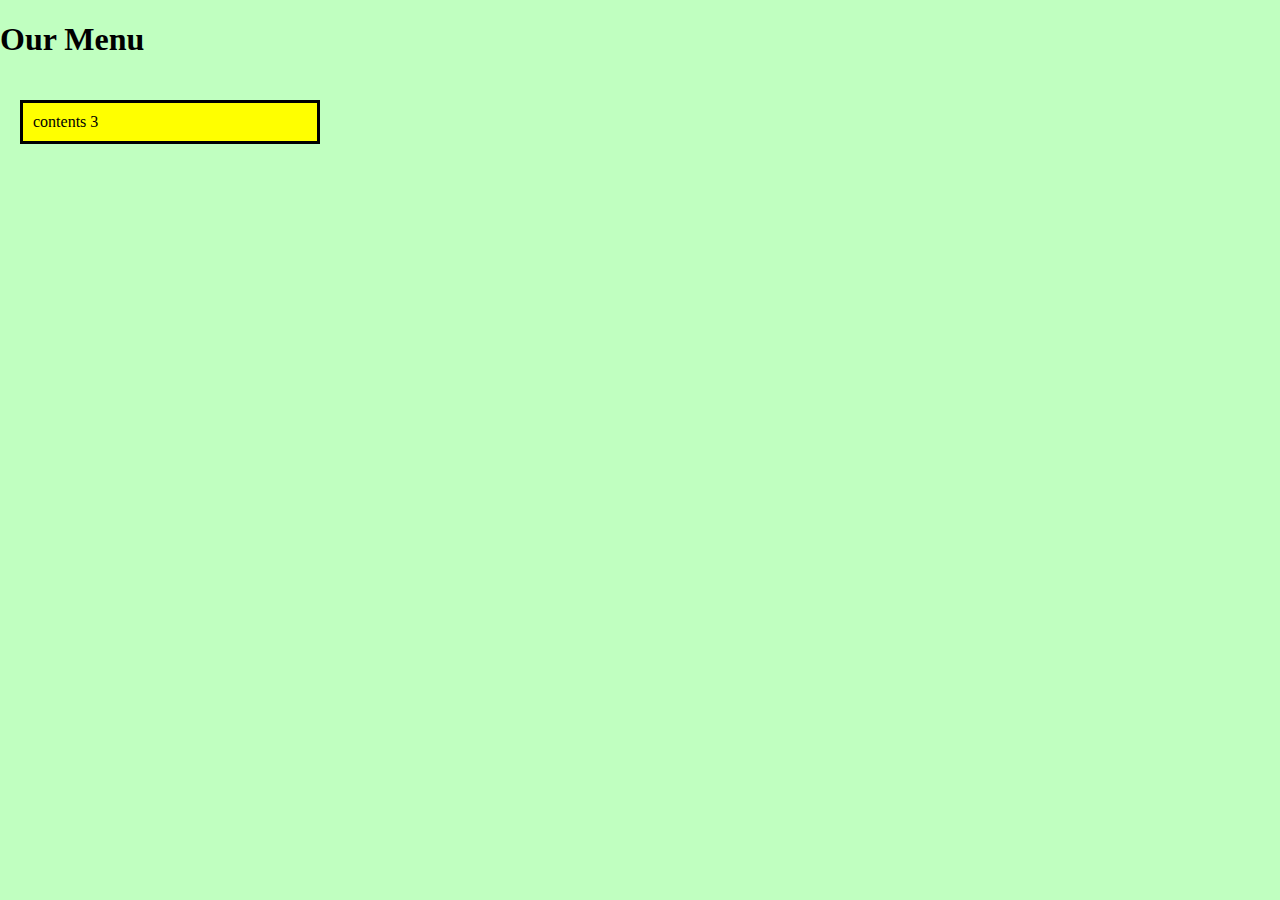
==== Projects/index.html @ 7354e559 "try, try agin" ====
<!DOCTYPE html>
<html>
<head>
	<meta charset=“utf-8”>
	<title>Menu (Test 1)</title>
	<link rel="stylesheet" type="text/css" href="TestOne.css">
</head>
<body>
	<h1 >Our Menu</h1>

	<div id="box1">
		<div id="cont1">contents 1</div>
	</div>
	<div id="box2">
		<div id="cont2">contents 2</div>
	</div>
	<div id="box3">
		<div id="cont3">contents 3</div>
	</div>
</body>
</html>
---- Projects/TestOne.css ----
body {font-family: Fira Sans, serif;
	font-weight: 100;
margin:0;
padding:0;
background-color: #c0ffc0;}

h1{font: 1.2em;
justify-content: center;}

* {box-sizing: border-box;}
#box1 {
	position: absolute;
	background-color: blue;
	padding: 10px;
	border: 3px solid black;
	margin: 20px;
	width: 300px;
	}
#box2 {
	position: absolute;
	background-color: red;
	padding: 10px;
	border: 3px solid black;
	margin: 20px;
	width: 300px;
	}
#box3 {
	position: absolute;
	background-color: yellow;
	padding: 10px;
	border: 3px solid black;
	margin: 20px;
	width: 300px;
	}
#content1 {
	position: absolute;
	background-color: #f0f0f0;
	padding: 2px;
	border: 1px solid black;
	margin: 6px;
	width: 200px;
	}
@media (min-width: 768px) and (max-width: 991px) {background-color: #c0c0c0;}
@media (max-width: 767px) {}
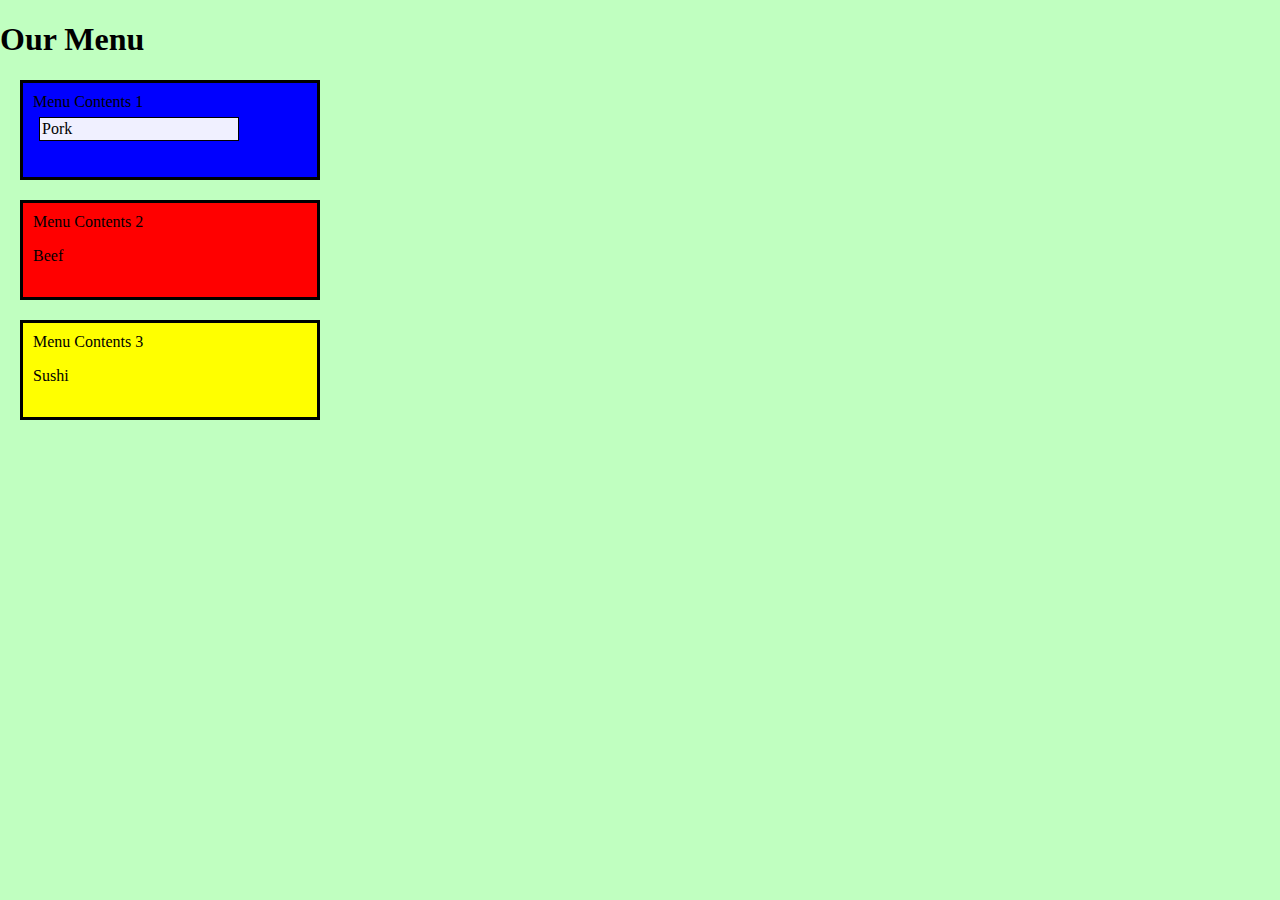
==== commit 92e839ac: "here we go go" ====
--- a/Projects/index.html
+++ b/Projects/index.html
@@ -8,14 +8,14 @@
 <body>
 	<h1 >Our Menu</h1>
 
-	<div id="box1">
-		<div id="cont1">contents 1</div>
+	<div id="box1"> Menu Contents 1
+		<p id="cont1">Pork</p>
 	</div>
-	<div id="box2">
-		<div id="cont2">contents 2</div>
+	<div id="box2"> Menu Contents 2
+		<p id="cont2">Beef</p>
 	</div>
-	<div id="box3">
-		<div id="cont3">contents 3</div>
+	<div id="box3"> Menu Contents 3
+		<p id="cont3">Sushi</p>
 	</div>
 </body>
 </html>
--- a/Projects/TestOne.css
+++ b/Projects/TestOne.css
@@ -1,4 +1,4 @@
-body {font-family: Fira Sans, serif;
+body {font-family: cursive;
 	font-weight: 100;
 margin:0;
 padding:0;
@@ -9,36 +9,35 @@
 
 * {box-sizing: border-box;}
 #box1 {
-	position: absolute;
 	background-color: blue;
 	padding: 10px;
 	border: 3px solid black;
 	margin: 20px;
+	height: 100px;
 	width: 300px;
 	}
 #box2 {
-	position: absolute;
 	background-color: red;
 	padding: 10px;
 	border: 3px solid black;
 	margin: 20px;
+	height: 100px;
 	width: 300px;
 	}
 #box3 {
-	position: absolute;
 	background-color: yellow;
 	padding: 10px;
 	border: 3px solid black;
 	margin: 20px;
+	height: 100px;
 	width: 300px;
 	}
-#content1 {
-	position: absolute;
-	background-color: #f0f0f0;
+#cont1 {
+	background-color: #f0f0ff;
 	padding: 2px;
 	border: 1px solid black;
 	margin: 6px;
 	width: 200px;
 	}
-@media (min-width: 768px) and (max-width: 991px) {background-color: #c0c0c0;}
-@media (max-width: 767px) {}
+@media (min-width: 768px) and (max-width: 991px) {body {background-color: #c0c0c0;}}
+@media (max-width: 767px)
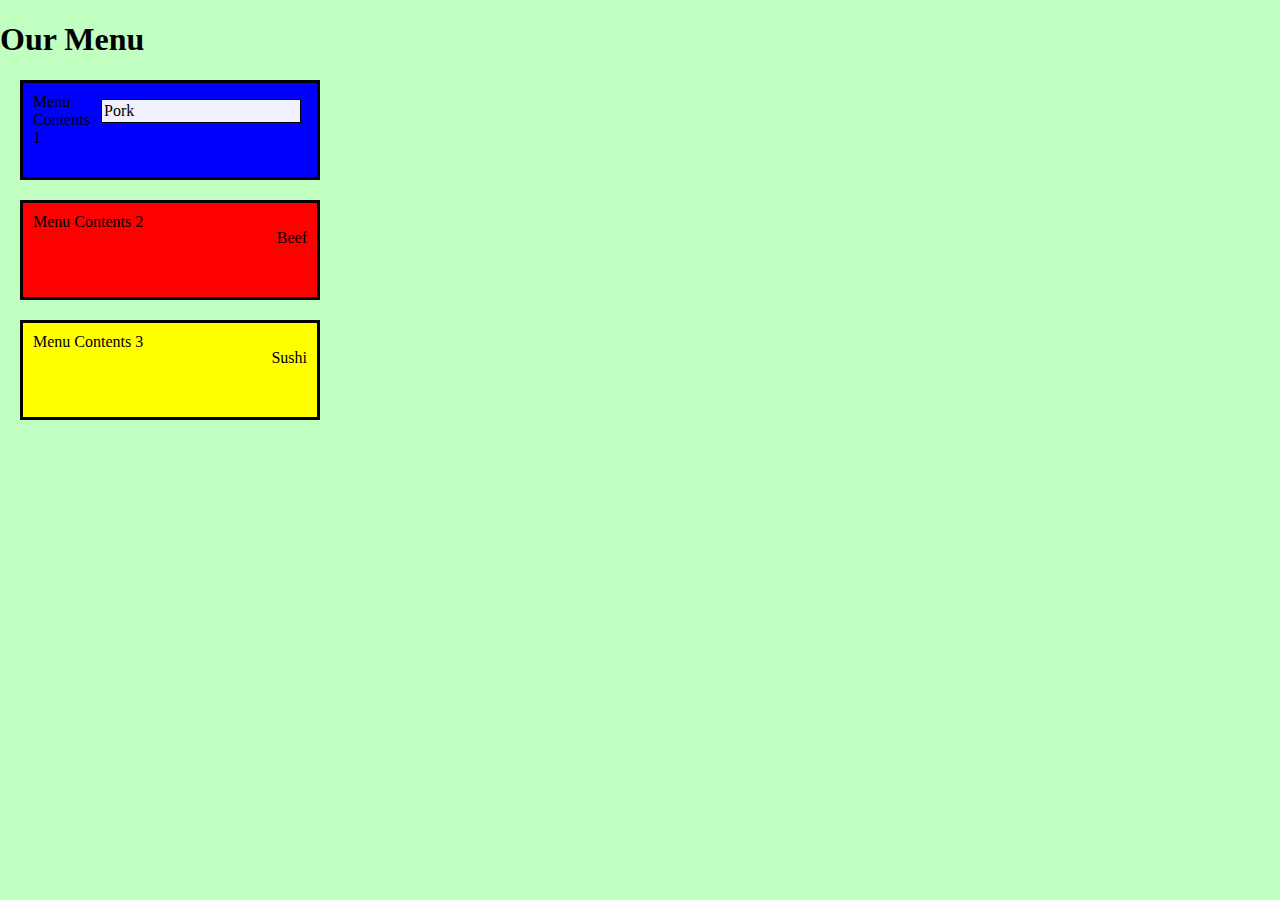
==== commit eccb51fe: "getting closer" ====
--- a/Projects/index.html
+++ b/Projects/index.html
@@ -8,14 +8,17 @@
 <body>
 	<h1 >Our Menu</h1>
 
-	<div id="box1"> Menu Contents 1
+	<div id="box1"> 
 		<p id="cont1">Pork</p>
+		<section>Menu Contents 1</section>
 	</div>
-	<div id="box2"> Menu Contents 2
+	<div id="box2">
 		<p id="cont2">Beef</p>
+		<section>Menu Contents 2</section>
 	</div>
-	<div id="box3"> Menu Contents 3
+	<div id="box3">
 		<p id="cont3">Sushi</p>
+		<section>Menu Contents 3</section>
 	</div>
 </body>
 </html>
--- a/Projects/TestOne.css
+++ b/Projects/TestOne.css
@@ -8,6 +8,9 @@
 justify-content: center;}
 
 * {box-sizing: border-box;}
+p {float: right;}
+section {clear: left;}
+
 #box1 {
 	background-color: blue;
 	padding: 10px;
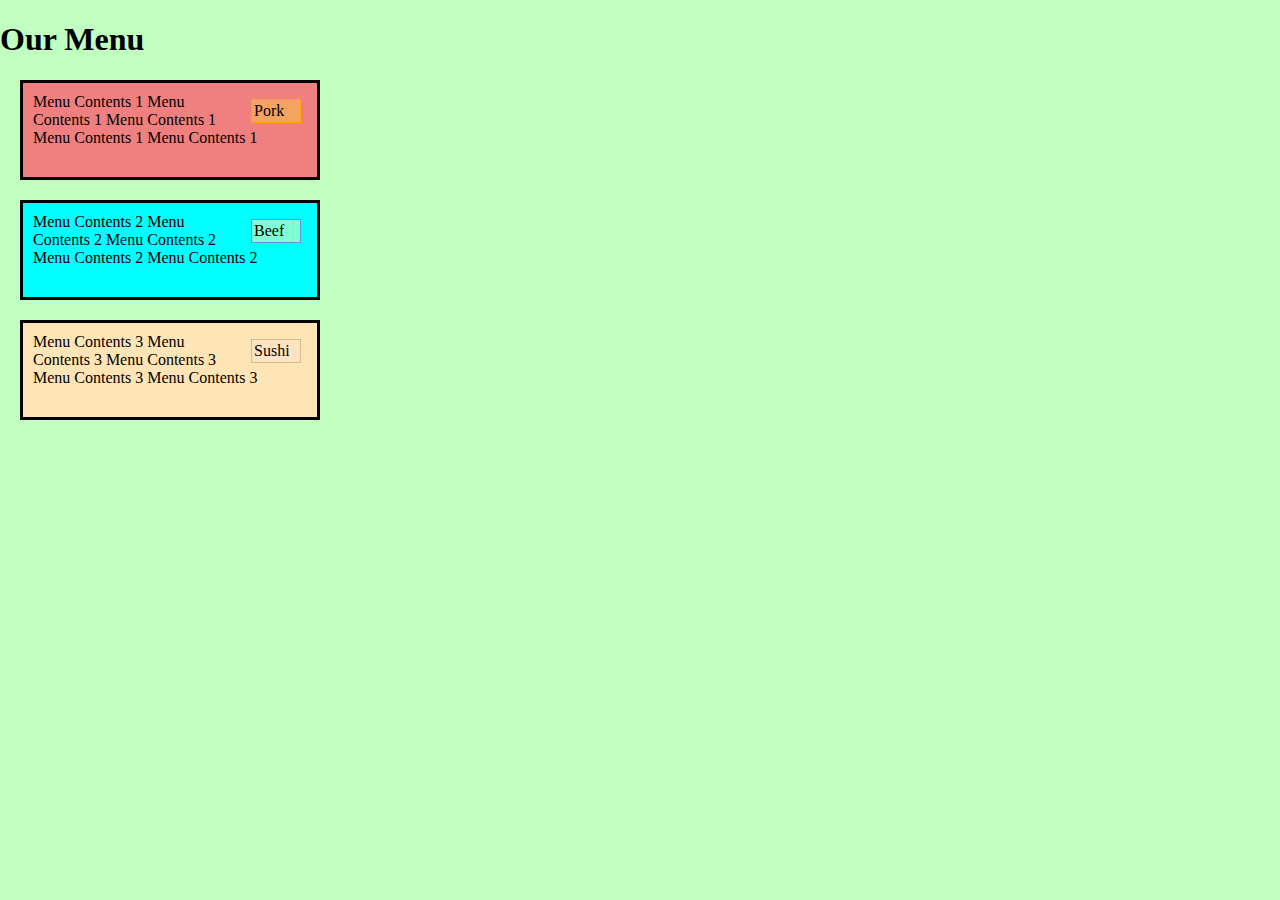
==== commit 6617dd83: "even closer" ====
--- a/Projects/index.html
+++ b/Projects/index.html
@@ -10,15 +10,15 @@
 
 	<div id="box1"> 
 		<p id="cont1">Pork</p>
-		<section>Menu Contents 1</section>
+		<section>Menu Contents 1 Menu Contents 1 Menu Contents 1 Menu Contents 1 Menu Contents 1</section>
 	</div>
 	<div id="box2">
 		<p id="cont2">Beef</p>
-		<section>Menu Contents 2</section>
+		<section>Menu Contents 2 Menu Contents 2 Menu Contents 2 Menu Contents 2 Menu Contents 2</section>
 	</div>
 	<div id="box3">
 		<p id="cont3">Sushi</p>
-		<section>Menu Contents 3</section>
+		<section>Menu Contents 3 Menu Contents 3 Menu Contents 3 Menu Contents 3 Menu Contents 3</section>
 	</div>
 </body>
 </html>
--- a/Projects/TestOne.css
+++ b/Projects/TestOne.css
@@ -12,7 +12,7 @@
 section {clear: left;}
 
 #box1 {
-	background-color: blue;
+	background-color: lightcoral;
 	padding: 10px;
 	border: 3px solid black;
 	margin: 20px;
@@ -20,7 +20,7 @@
 	width: 300px;
 	}
 #box2 {
-	background-color: red;
+	background-color: aqua;
 	padding: 10px;
 	border: 3px solid black;
 	margin: 20px;
@@ -28,7 +28,7 @@
 	width: 300px;
 	}
 #box3 {
-	background-color: yellow;
+	background-color: moccasin;
 	padding: 10px;
 	border: 3px solid black;
 	margin: 20px;
@@ -36,11 +36,25 @@
 	width: 300px;
 	}
 #cont1 {
-	background-color: #f0f0ff;
+	background-color: sandybrown;
 	padding: 2px;
-	border: 1px solid black;
+	border: 1px solid orange;
 	margin: 6px;
-	width: 200px;
+	width: 50px;
+	}
+#cont2 {
+	background-color: aquamarine;
+	padding: 2px;
+	border: 1px solid cornflowerblue;
+	margin: 6px;
+	width: 50px;
+	}
+#cont3 {
+	background-color: bisque;
+	padding: 2px;
+	border: 1px solid burlywood;
+	margin: 6px;
+	width: 50px;
 	}
 @media (min-width: 768px) and (max-width: 991px) {body {background-color: #c0c0c0;}}
 @media (max-width: 767px)
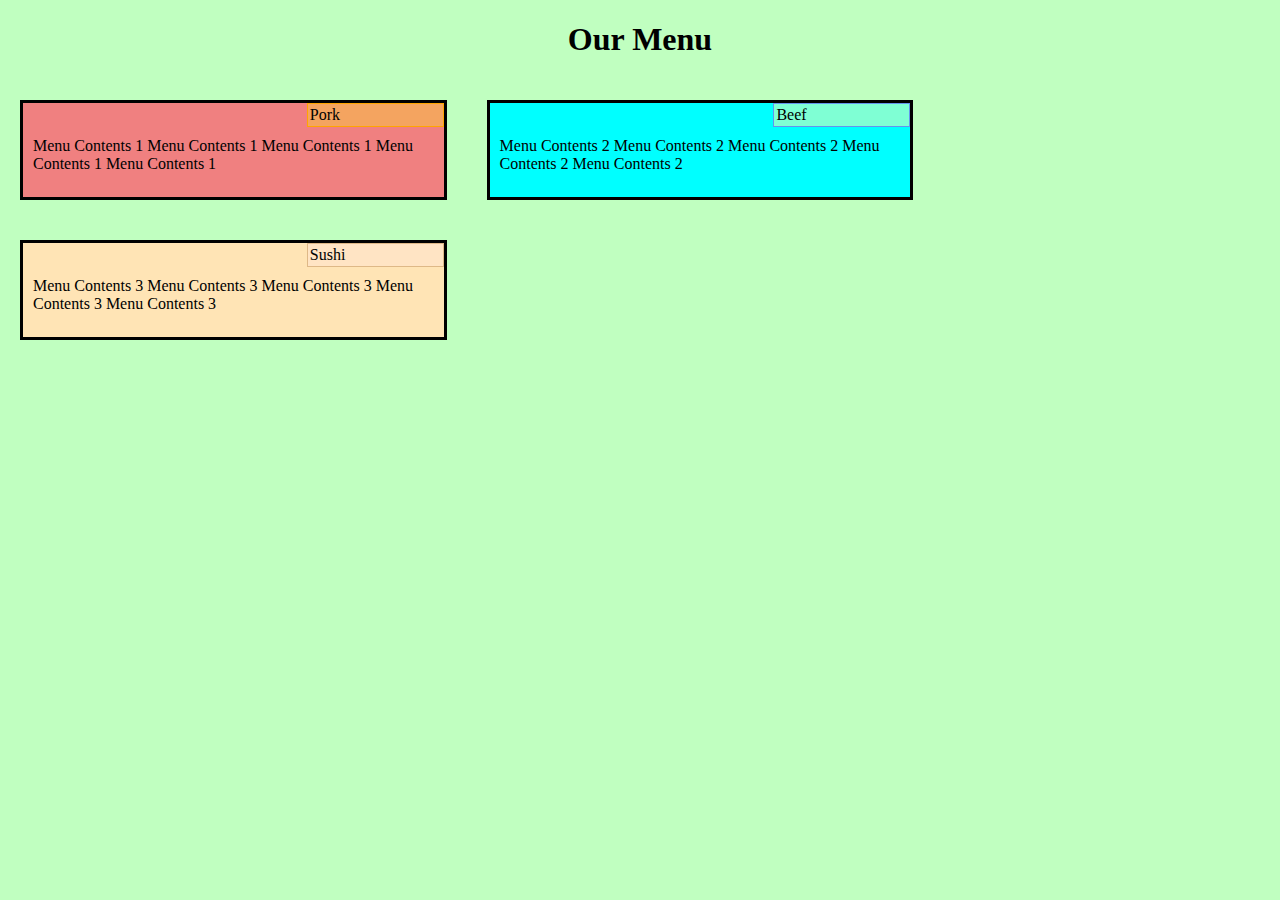
==== commit 13e5b53b: "eh" ====
--- a/Projects/index.html
+++ b/Projects/index.html
@@ -9,15 +9,15 @@
 	<h1 >Our Menu</h1>
 
 	<div id="box1"> 
-		<p id="cont1">Pork</p>
+		<p id="p1">Pork</p>
 		<section>Menu Contents 1 Menu Contents 1 Menu Contents 1 Menu Contents 1 Menu Contents 1</section>
 	</div>
 	<div id="box2">
-		<p id="cont2">Beef</p>
+		<p id="p2">Beef</p>
 		<section>Menu Contents 2 Menu Contents 2 Menu Contents 2 Menu Contents 2 Menu Contents 2</section>
 	</div>
 	<div id="box3">
-		<p id="cont3">Sushi</p>
+		<p id="p3">Sushi</p>
 		<section>Menu Contents 3 Menu Contents 3 Menu Contents 3 Menu Contents 3 Menu Contents 3</section>
 	</div>
 </body>
--- a/Projects/TestOne.css
+++ b/Projects/TestOne.css
@@ -5,56 +5,46 @@
 background-color: #c0ffc0;}
 
 h1{font: 1.2em;
+	text-align: center;
 justify-content: center;}
 
 * {box-sizing: border-box;}
-p {float: right;}
-section {clear: left;}
+p {float: right;
+	padding: 2px;
+	margin: 0px 0px 10px 0px;
+	width: 33.33%;
+}
+div {float: left;
+	padding: 0px 0px 0px 10px;
+	margin: 20px;
+	height: 100px;
+	width: 33.33%;
+}
+section {clear: right;}
 
 #box1 {
 	background-color: lightcoral;
-	padding: 10px;
 	border: 3px solid black;
-	margin: 20px;
-	height: 100px;
-	width: 300px;
 	}
 #box2 {
 	background-color: aqua;
-	padding: 10px;
 	border: 3px solid black;
-	margin: 20px;
-	height: 100px;
-	width: 300px;
 	}
 #box3 {
 	background-color: moccasin;
-	padding: 10px;
 	border: 3px solid black;
-	margin: 20px;
-	height: 100px;
-	width: 300px;
 	}
-#cont1 {
+#p1 {
 	background-color: sandybrown;
-	padding: 2px;
 	border: 1px solid orange;
-	margin: 6px;
-	width: 50px;
 	}
-#cont2 {
+#p2 {
 	background-color: aquamarine;
-	padding: 2px;
 	border: 1px solid cornflowerblue;
-	margin: 6px;
-	width: 50px;
 	}
-#cont3 {
+#p3 {
 	background-color: bisque;
-	padding: 2px;
 	border: 1px solid burlywood;
-	margin: 6px;
-	width: 50px;
 	}
 @media (min-width: 768px) and (max-width: 991px) {body {background-color: #c0c0c0;}}
 @media (max-width: 767px)
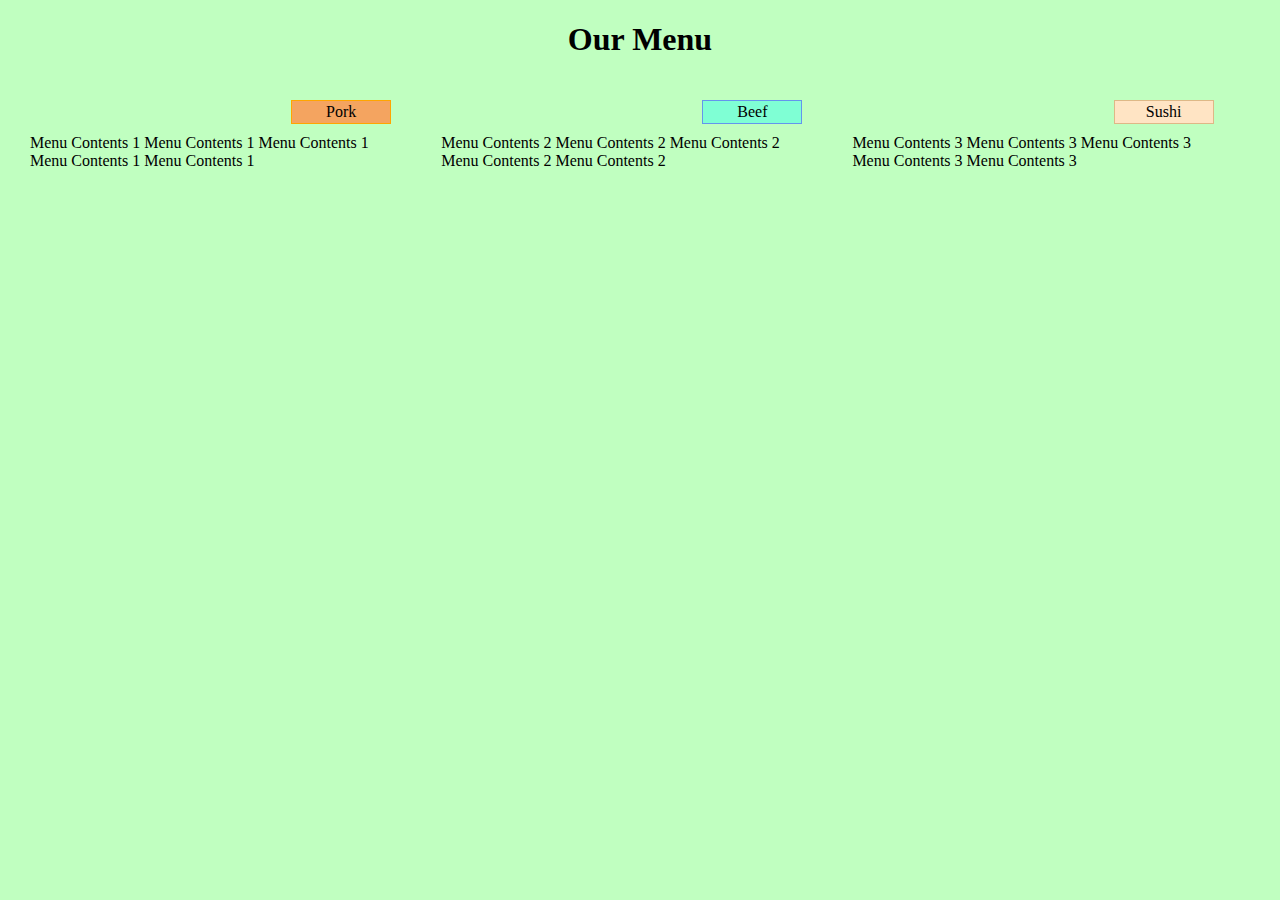
==== commit 6ae9f59f: "try" ====
--- a/Projects/index.html
+++ b/Projects/index.html
@@ -7,16 +7,15 @@
 </head>
 <body>
 	<h1 >Our Menu</h1>
-
-	<div id="box1"> 
+	<div class="box1"> 
 		<p id="p1">Pork</p>
 		<section>Menu Contents 1 Menu Contents 1 Menu Contents 1 Menu Contents 1 Menu Contents 1</section>
 	</div>
-	<div id="box2">
+	<div class="box1">
 		<p id="p2">Beef</p>
 		<section>Menu Contents 2 Menu Contents 2 Menu Contents 2 Menu Contents 2 Menu Contents 2</section>
 	</div>
-	<div id="box3">
+	<div class="box1">
 		<p id="p3">Sushi</p>
 		<section>Menu Contents 3 Menu Contents 3 Menu Contents 3 Menu Contents 3 Menu Contents 3</section>
 	</div>
--- a/Projects/TestOne.css
+++ b/Projects/TestOne.css
@@ -1,26 +1,29 @@
 body {font-family: cursive;
 	font-weight: 100;
-margin:0;
-padding:0;
-background-color: #c0ffc0;}
+	margin:0;
+	padding:0;
+	background-color: #c0ffc0;}
 
 h1{font: 1.2em;
 	text-align: center;
-justify-content: center;}
+	justify-content: center;}
 
 * {box-sizing: border-box;}
+
 p {float: right;
 	padding: 2px;
 	margin: 0px 0px 10px 0px;
-	width: 33.33%;
-}
+	width: 100px;
+	text-align:center;
+	}
 div {float: left;
 	padding: 0px 0px 0px 10px;
 	margin: 20px;
-	height: 100px;
-	width: 33.33%;
-}
-section {clear: right;}
+	height: auto;
+	width: 29%;
+	}
+section {clear: right;
+	}
 
 #box1 {
 	background-color: lightcoral;
@@ -46,5 +49,15 @@
 	background-color: bisque;
 	border: 1px solid burlywood;
 	}
-@media (min-width: 768px) and (max-width: 991px) {body {background-color: #c0c0c0;}}
-@media (max-width: 767px)
+@media (min-width: 768px) and (max-width: 991px) {
+	body {background-color: lightgrey;}
+	#box1 {width: 45%;}
+	#box2 {width: 45%;}
+	#box3 {width: 100%;}
+	}
+@media (max-width: 767px) {
+	body {background-color: lightblue;}
+	#box1 {width: 100%;}
+	#box2 {width: 100%;}
+	#box3 {width: 100%;}
+}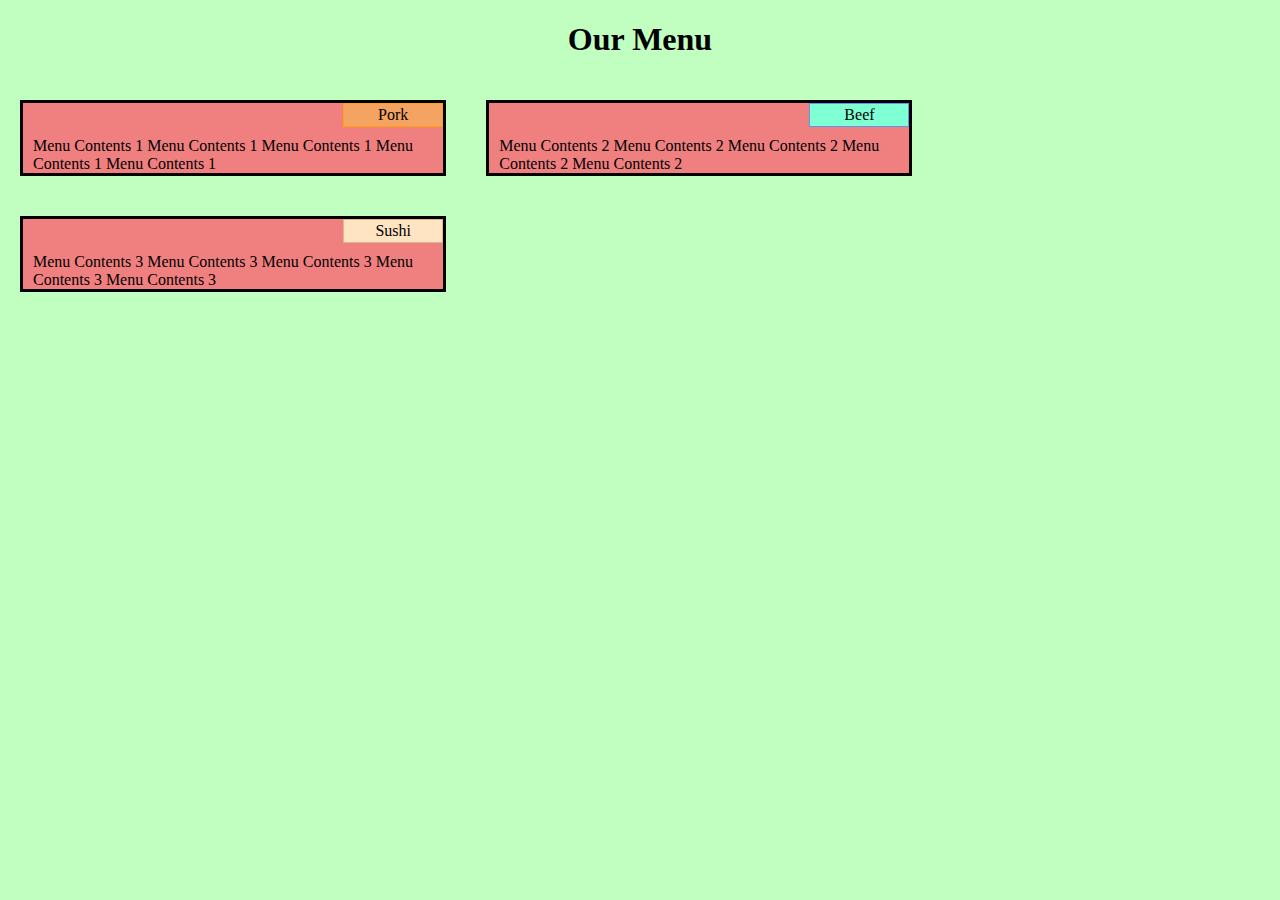
==== commit d1526969: "maybe" ====
--- a/Projects/index.html
+++ b/Projects/index.html
@@ -15,7 +15,7 @@
 		<p id="p2">Beef</p>
 		<section>Menu Contents 2 Menu Contents 2 Menu Contents 2 Menu Contents 2 Menu Contents 2</section>
 	</div>
-	<div class="box1">
+	<div class="box2">
 		<p id="p3">Sushi</p>
 		<section>Menu Contents 3 Menu Contents 3 Menu Contents 3 Menu Contents 3 Menu Contents 3</section>
 	</div>
--- a/Projects/TestOne.css
+++ b/Projects/TestOne.css
@@ -2,7 +2,7 @@
 	font-weight: 100;
 	margin:0;
 	padding:0;
-	background-color: #c0ffc0;}
+	background-color: lightblue;}
 
 h1{font: 1.2em;
 	text-align: center;
@@ -16,27 +16,17 @@
 	width: 100px;
 	text-align:center;
 	}
-div {float: left;
+div {
 	padding: 0px 0px 0px 10px;
 	margin: 20px;
 	height: auto;
 	width: 29%;
+	background-color: lightcoral;
+	border: 3px solid black;
 	}
 section {clear: right;
 	}
 
-#box1 {
-	background-color: lightcoral;
-	border: 3px solid black;
-	}
-#box2 {
-	background-color: aqua;
-	border: 3px solid black;
-	}
-#box3 {
-	background-color: moccasin;
-	border: 3px solid black;
-	}
 #p1 {
 	background-color: sandybrown;
 	border: 1px solid orange;
@@ -49,15 +39,15 @@
 	background-color: bisque;
 	border: 1px solid burlywood;
 	}
+@media (min-width: 992px) {
+	body {background-color: #c0ffc0;}
+	div {float: left;}
+	.box1 {width: 33.3%;}
+	.box2 {width: 33.3%;}
+		}
 @media (min-width: 768px) and (max-width: 991px) {
 	body {background-color: lightgrey;}
-	#box1 {width: 45%;}
-	#box2 {width: 45%;}
-	#box3 {width: 100%;}
+	div {float: left;}
+	.box1 {width: 45%;}
+	.box2 {width: 100%;}
 	}
-@media (max-width: 767px) {
-	body {background-color: lightblue;}
-	#box1 {width: 100%;}
-	#box2 {width: 100%;}
-	#box3 {width: 100%;}
-}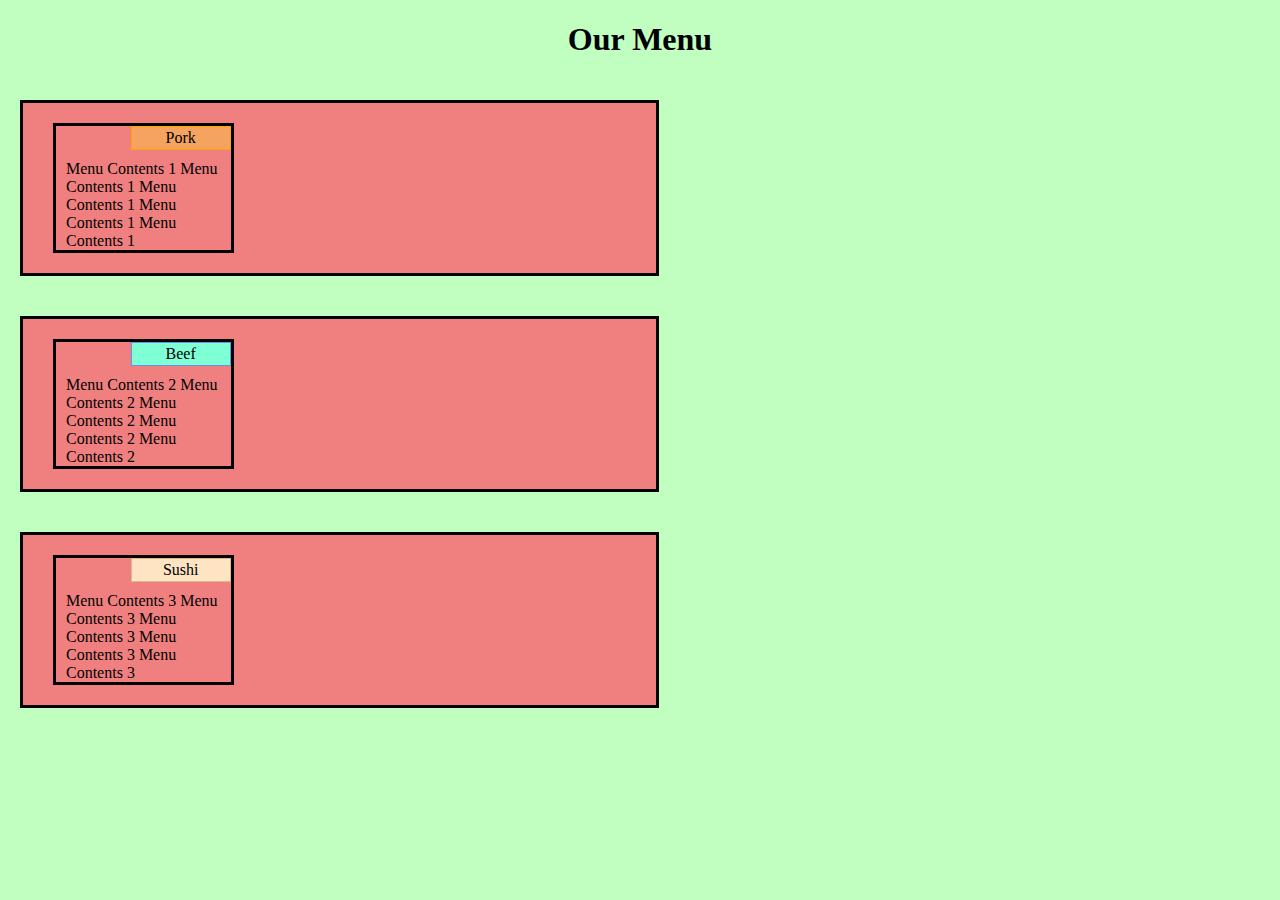
==== commit 98ce6b4f: "Crazy" ====
--- a/Projects/index.html
+++ b/Projects/index.html
@@ -7,17 +7,20 @@
 </head>
 <body>
 	<h1 >Our Menu</h1>
+	<div>
 	<div class="box1"> 
 		<p id="p1">Pork</p>
 		<section>Menu Contents 1 Menu Contents 1 Menu Contents 1 Menu Contents 1 Menu Contents 1</section>
-	</div>
+	</div></div>
+	<div>
 	<div class="box1">
 		<p id="p2">Beef</p>
 		<section>Menu Contents 2 Menu Contents 2 Menu Contents 2 Menu Contents 2 Menu Contents 2</section>
-	</div>
+	</div></div>
+	<div>
 	<div class="box2">
 		<p id="p3">Sushi</p>
 		<section>Menu Contents 3 Menu Contents 3 Menu Contents 3 Menu Contents 3 Menu Contents 3</section>
-	</div>
+	</div></div>
 </body>
 </html>
--- a/Projects/TestOne.css
+++ b/Projects/TestOne.css
@@ -20,7 +20,7 @@
 	padding: 0px 0px 0px 10px;
 	margin: 20px;
 	height: auto;
-	width: 29%;
+	width: auto;
 	background-color: lightcoral;
 	border: 3px solid black;
 	}
@@ -42,12 +42,12 @@
 @media (min-width: 992px) {
 	body {background-color: #c0ffc0;}
 	div {float: left;}
-	.box1 {width: 33.3%;}
-	.box2 {width: 33.3%;}
+	.box1 {width: 29%;}
+	.box2 {width: 29%;}
 		}
 @media (min-width: 768px) and (max-width: 991px) {
 	body {background-color: lightgrey;}
 	div {float: left;}
 	.box1 {width: 45%;}
-	.box2 {width: 100%;}
+	.box2 {width: 95%;}
 	}
